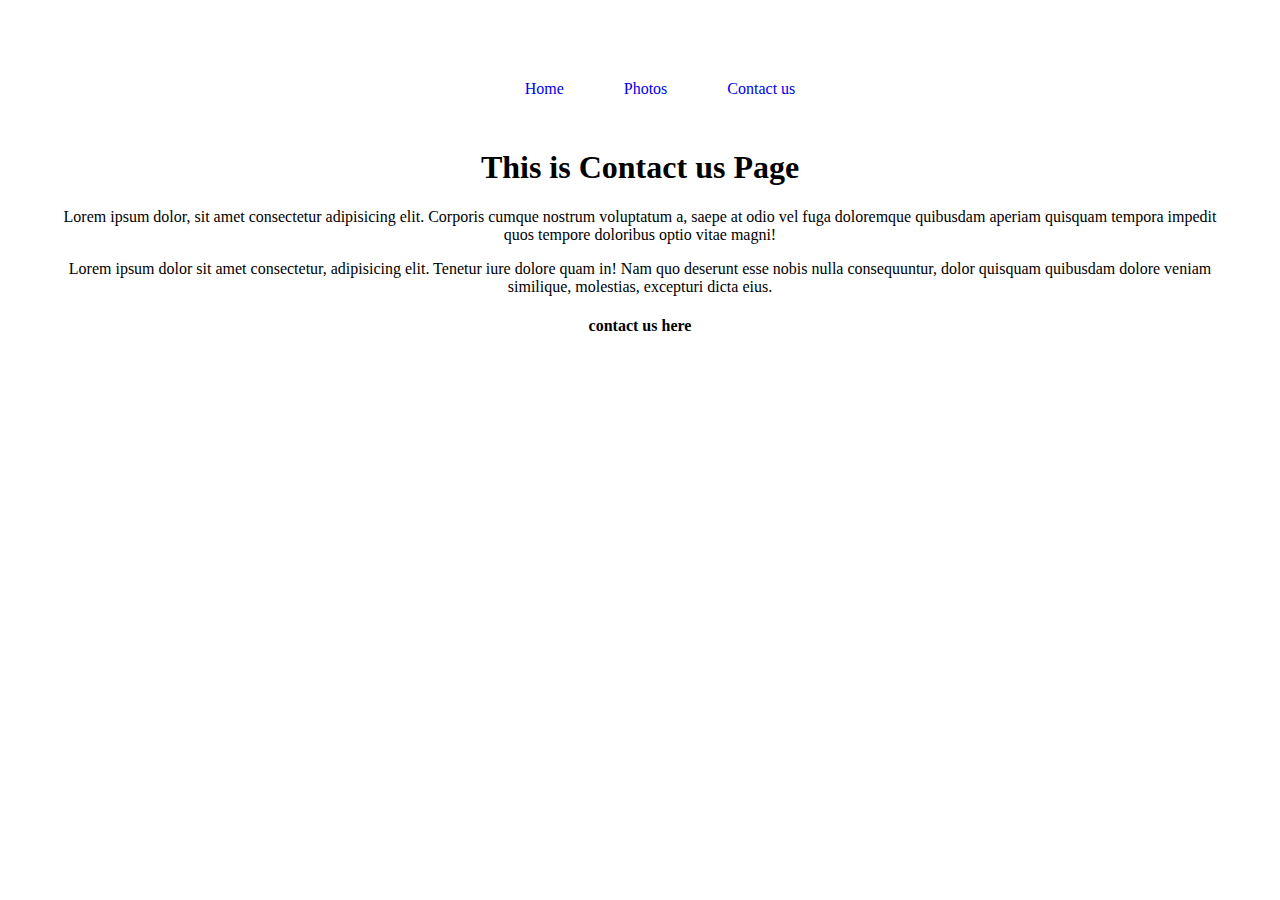
==== contact.html @ 567c2f75 "added files and codes." ====
<!DOCTYPE html>
<html lang="en">
  <head>
    <meta charset="UTF-8" />
    <meta name="viewport" content="width=device-width, initial-scale=1.0" />
    <link rel="stylesheet" href="style.css" />
    <title>Document</title>
  </head>
  <body>
    <ul>
      <li><a href="index.html">Home</a></li>
      <li><a href="photo.html">Photos</a></li>
      <li><a href="contact.html">Contact us</a></li>
    </ul>
    <h1>This is Contact us Page</h1>
    <p>
      Lorem ipsum dolor, sit amet consectetur adipisicing elit. Corporis cumque
      nostrum voluptatum a, saepe at odio vel fuga doloremque quibusdam aperiam
      quisquam tempora impedit quos tempore doloribus optio vitae magni!
    </p>
    <p>
      Lorem ipsum dolor sit amet consectetur, adipisicing elit. Tenetur iure
      dolore quam in! Nam quo deserunt esse nobis nulla consequuntur, dolor
      quisquam quibusdam dolore veniam similique, molestias, excepturi dicta
      eius.
    </p>
    <h4>contact us here</h4>
  </body>
</html>
---- style.css ----
body {
  text-align: center;
  display: block;
  margin: 0 auto;
  padding: 50px;
}
ul {
  list-style: none;

  display: flex;
  flex-direction: row;
  margin: 0 auto;
  justify-content: center;
}
li {
  padding: 30px;
}
a {
  text-decoration: none;
}
img {
  border-radius: 10px;
}
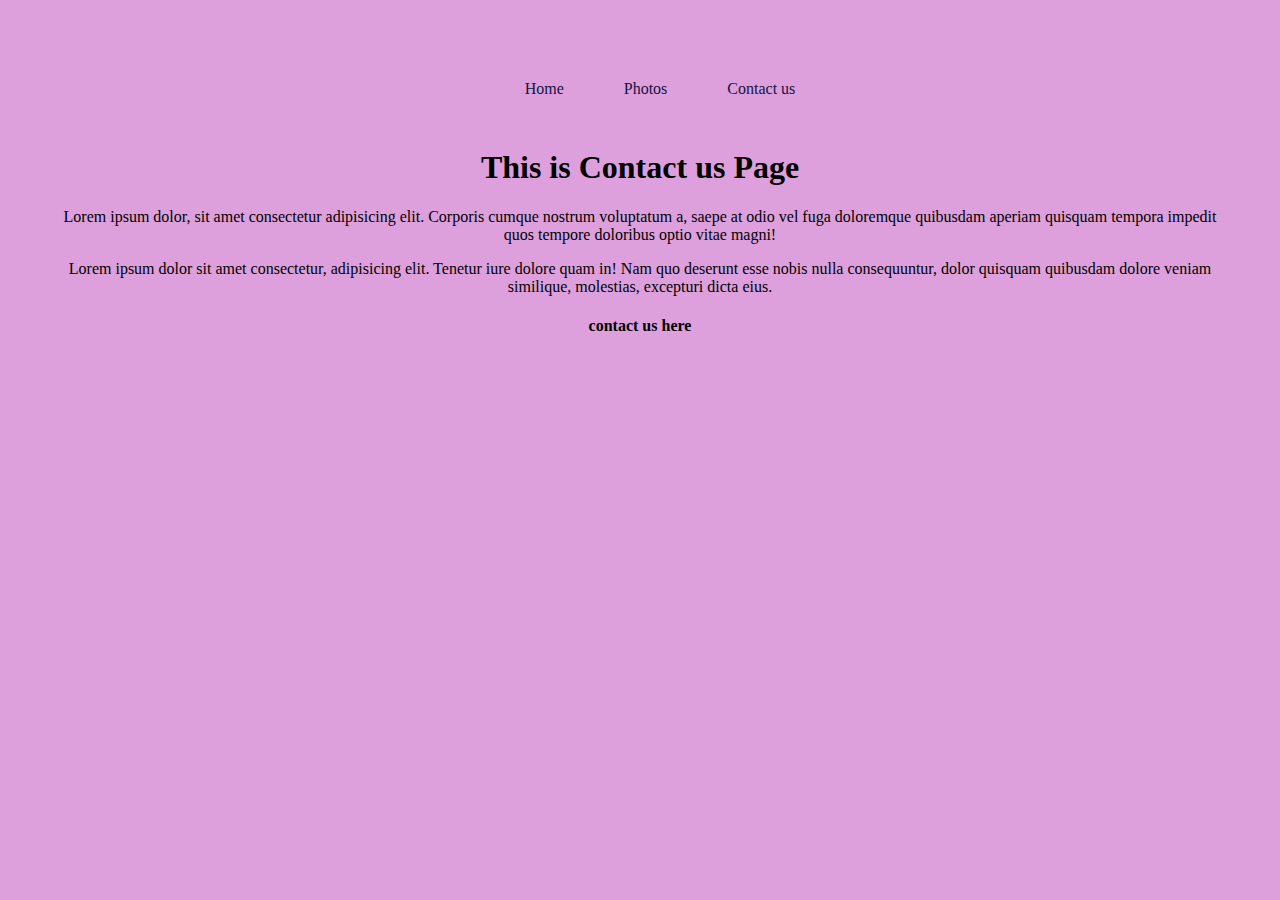
==== commit 3bb59635: "added some code to make web SEO friendly" ====
--- a/contact.html
+++ b/contact.html
@@ -3,14 +3,18 @@
   <head>
     <meta charset="UTF-8" />
     <meta name="viewport" content="width=device-width, initial-scale=1.0" />
+    <meta
+      name="description"
+      content="This page shows our information for youto contact us."
+    />
     <link rel="stylesheet" href="style.css" />
-    <title>Document</title>
+    <title>Contact Us</title>
   </head>
   <body>
     <ul>
-      <li><a href="index.html">Home</a></li>
-      <li><a href="photo.html">Photos</a></li>
-      <li><a href="contact.html">Contact us</a></li>
+      <li><a href="index.html" title="Home page">Home</a></li>
+      <li><a href="photo.html" title="Photos page">Photos</a></li>
+      <li><a href="contact.html" title="Contact us page">Contact us</a></li>
     </ul>
     <h1>This is Contact us Page</h1>
     <p>
--- a/style.css
+++ b/style.css
@@ -3,6 +3,7 @@
   display: block;
   margin: 0 auto;
   padding: 50px;
+  background-color: plum;
 }
 ul {
   list-style: none;
@@ -17,6 +18,10 @@
 }
 a {
   text-decoration: none;
+  color: rgb(19, 19, 65);
+}
+a:active {
+  color: rgb(68, 5, 127);
 }
 img {
   border-radius: 10px;
